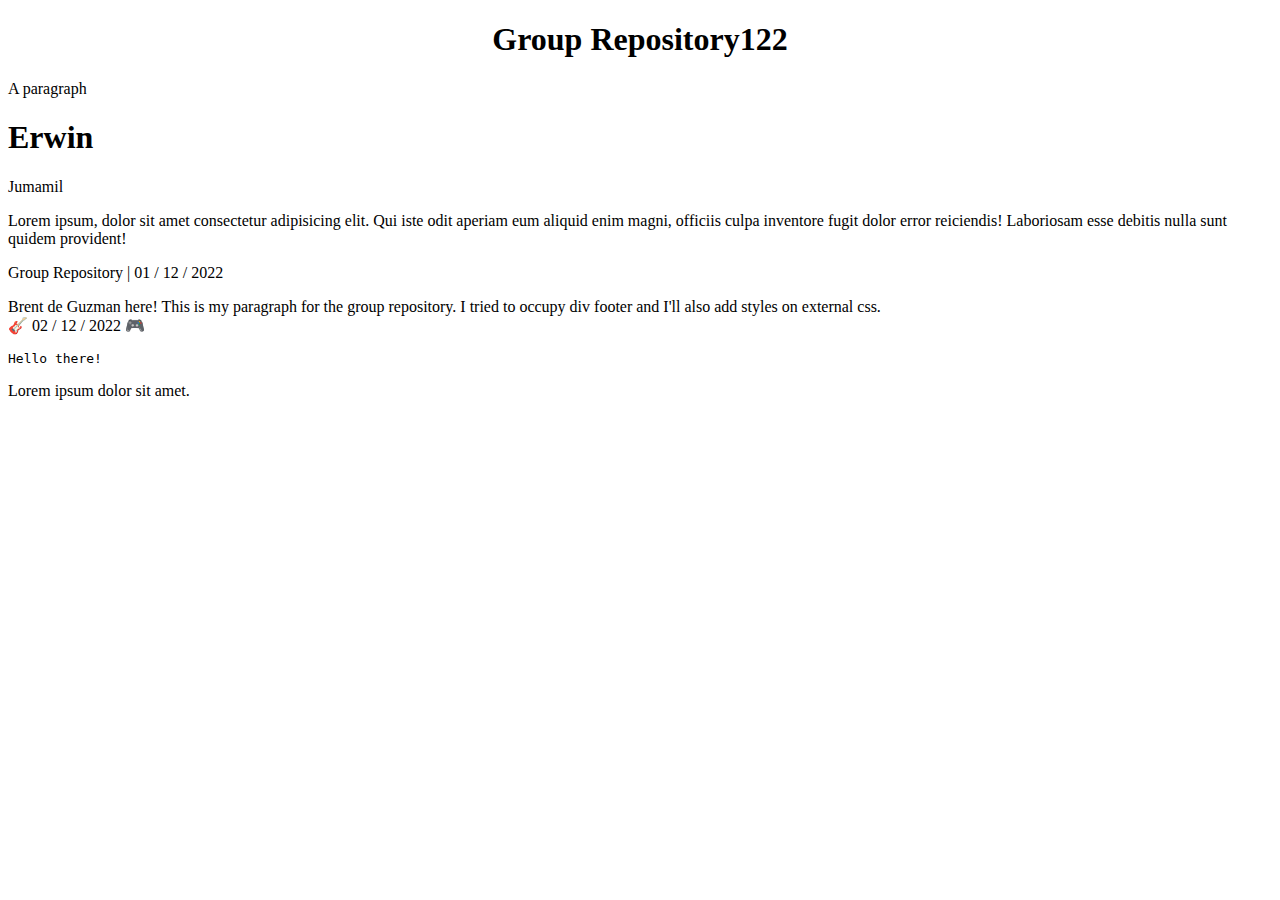
==== index.html @ c89325d5 "Rename files" ====
<!DOCTYPE html>
<html lang="en">
  <head>
    <meta charset="UTF-8" />
    <meta name="viewport" content="width=device-width, initial-scale=1.0" />
    <title>Group Repository</title>
  </head>
  <body>
    <div id="header">
      <center><h1>Group Repository122</h1></center>
      <p>A paragraph</p>

    <div id="main">
      <h1>Erwin</h1>
      <p>Jumamil</p>
      <p>
        Lorem ipsum, dolor sit amet consectetur adipisicing elit. Qui iste odit
        aperiam eum aliquid enim magni, officiis culpa inventore fugit dolor
        error reiciendis! Laboriosam esse debitis nulla sunt quidem provident!
      </p>

    </div>
    <div id="footer">
      <p>Group Repository | 01 / 12 / 2022</p>
      <p>
        Brent de Guzman here! This is my paragraph for the group repository. I
        tried to occupy div footer and I'll also add styles on external css.
        <br />
        <span>&#x1F3B8; 02 / 12 / 2022 &#x1F3AE;</span>
      </p>
      <pre>Hello there!</pre>
      <p>Lorem ipsum dolor sit amet.</p>
    </div>
  </body>
</html>
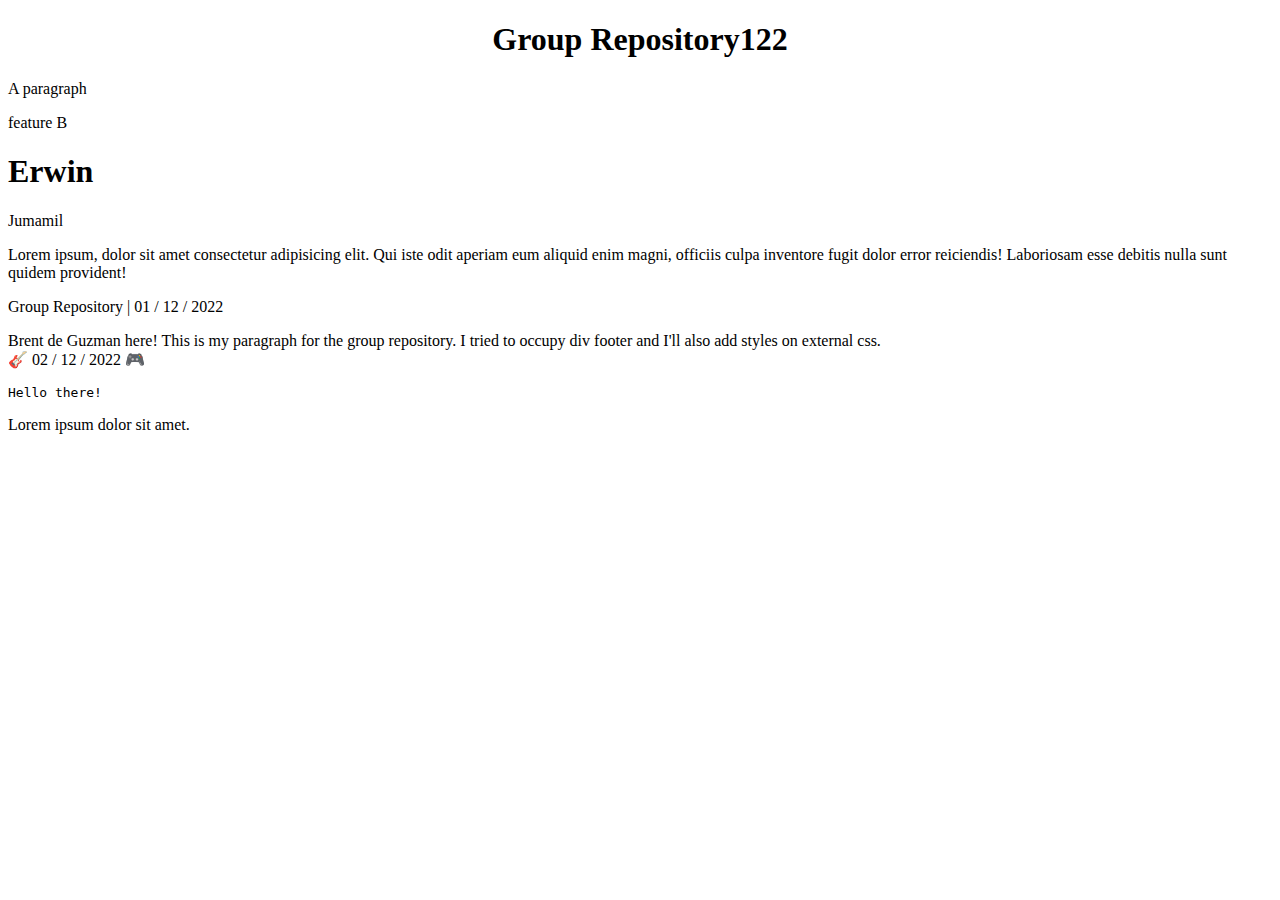
==== commit a849ef62: "Adding feature B" ====
--- a/index.html
+++ b/index.html
@@ -9,6 +9,7 @@
     <div id="header">
       <center><h1>Group Repository122</h1></center>
       <p>A paragraph</p>
+      <p>feature B</p>
 
     <div id="main">
       <h1>Erwin</h1>
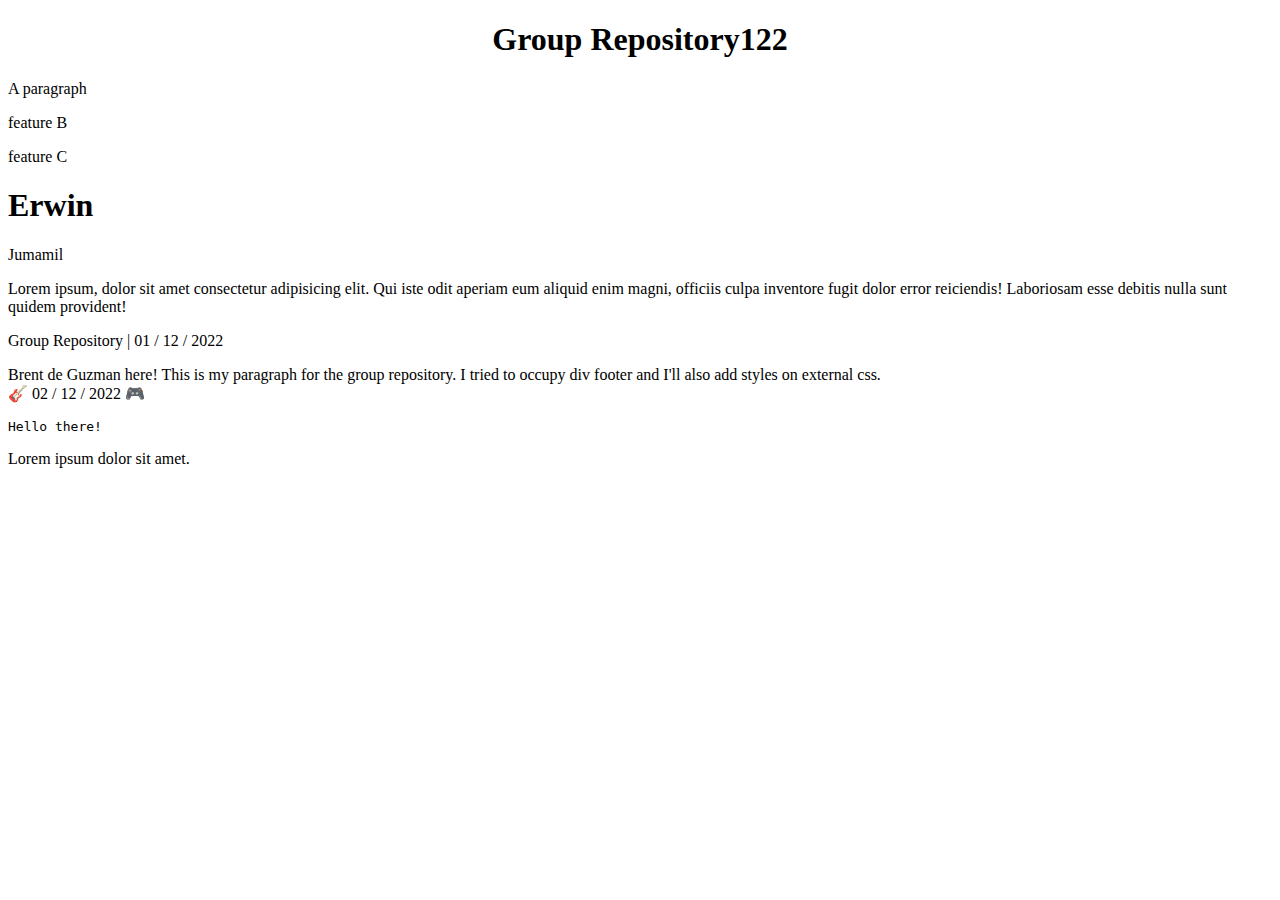
==== commit 9bbba2b5: "Adding Feature C" ====
--- a/index.html
+++ b/index.html
@@ -10,6 +10,7 @@
       <center><h1>Group Repository122</h1></center>
       <p>A paragraph</p>
       <p>feature B</p>
+      <p>feature C</p>
 
     <div id="main">
       <h1>Erwin</h1>
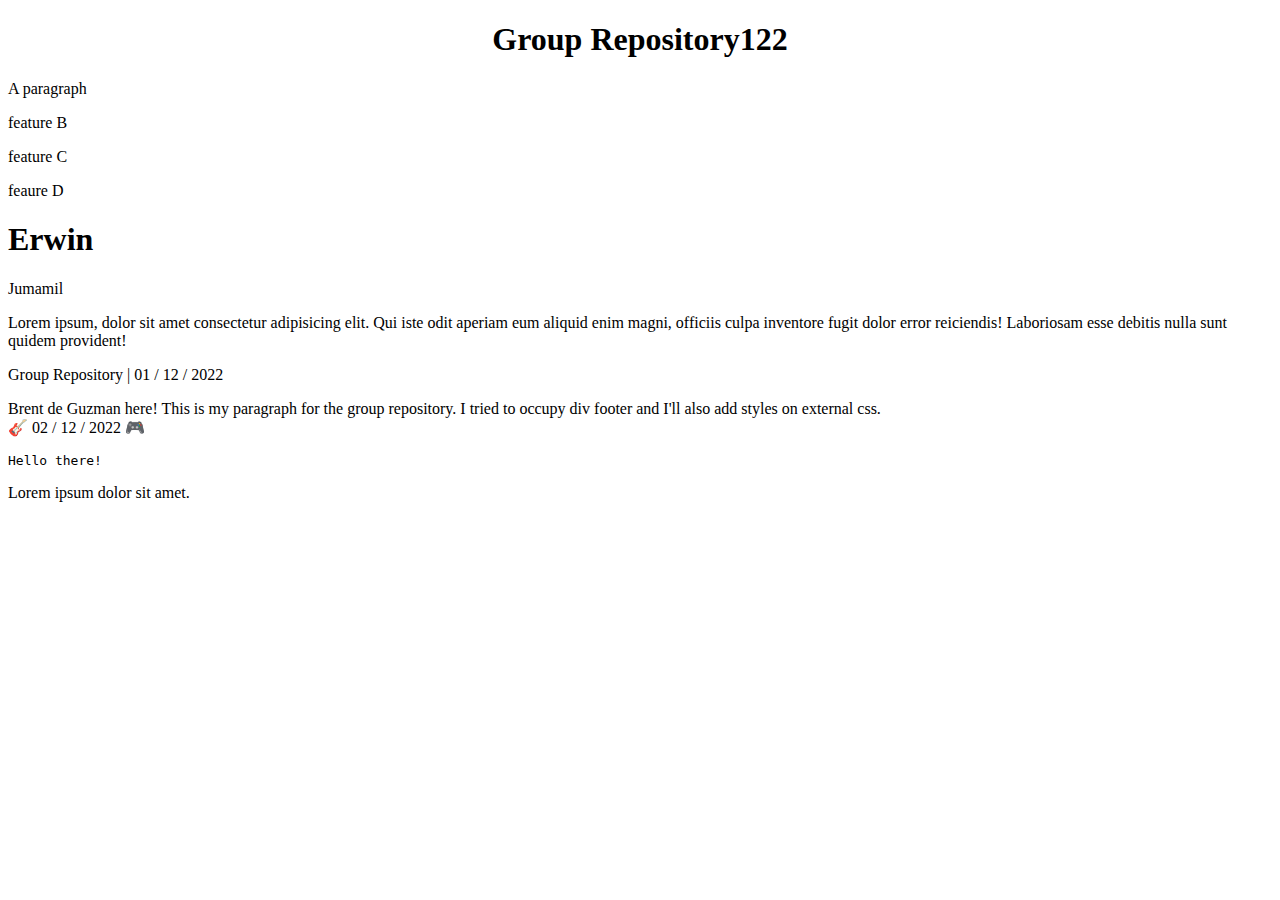
==== commit fbdc8bde: "Adding feature D" ====
--- a/index.html
+++ b/index.html
@@ -11,6 +11,7 @@
       <p>A paragraph</p>
       <p>feature B</p>
       <p>feature C</p>
+      <p>feaure D</p>
 
     <div id="main">
       <h1>Erwin</h1>
